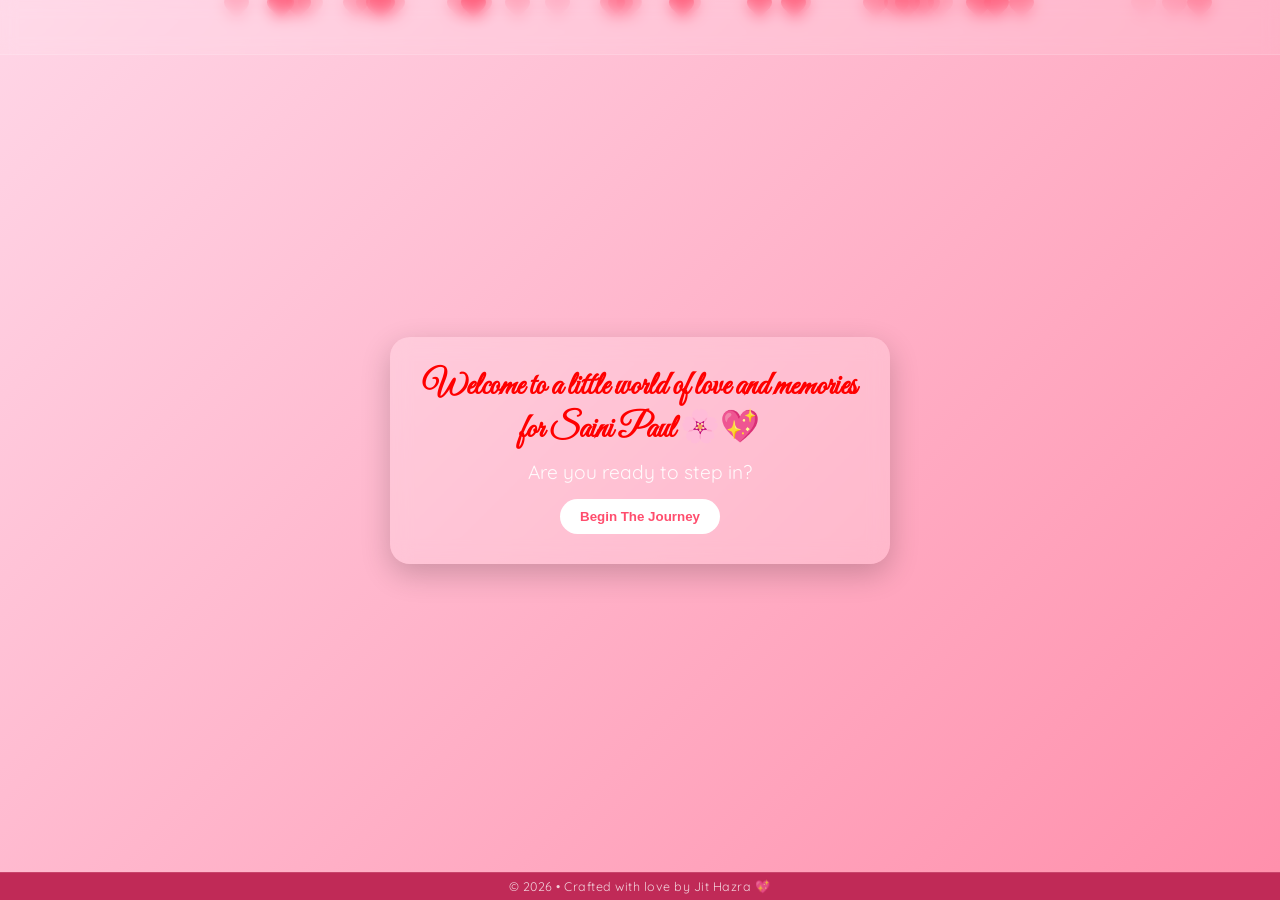
==== index.html @ 24bd8527 "Notes and other staffs" ====
<!--  index.html -->

<!DOCTYPE html>
<html lang="en">
<head>
  <meta charset="UTF-8" />
  <meta name="viewport" content="width=device-width, initial-scale=1.0" />
  <link href="https://fonts.googleapis.com/css2?family=Imperial+Script&family=Quicksand&family=Great+Vibes&display=swap" rel="stylesheet">
  <link rel="stylesheet" href="https://cdnjs.cloudflare.com/ajax/libs/font-awesome/6.5.1/css/all.min.css">
  <link rel = "stylesheet" href = "FrontStyle.css">
  <title>For My Love ❤️</title>
</head>
<body>
<div class="hearts" id="hearts"></div>

<div class="notice-bar" id="noticeBar">
  <div class="scroll-text">
    🌸 A timeless collection of moments, memories, and feelings for 
    <span class="saini-name">Saini Paul</span> — started on 20 May 2026 💖
  </div>
</div>

<!-- Welcome Popup -->
<div class="popup" id="welcome">
  <h1>Welcome to a little world of love and memories for Saini Paul 🌸💖</h1>
  <p>Are you ready to step in?</p>
  <button onclick="checkBirthday()">Begin The Journey</button>
</div>

<div id="confetti-container"></div>

<!-- Birthday Popup -->
<div class="popup hidden" id="birthday">

  <!-- Random photo area -->
  <div class="birthday-photo">
    <img id="birthdayImg" src="" alt="Saini Paul ❤️">
  </div>

  <h1>🎉 Wishing you a very happy birthday, my love.. 🎂</h1>

  <!-- Your message section -->
  <div class="birthday-message" id="birthdayMessage">
    <p>You are the most special person in my life ❤️</p>
    <p>Hey.. Not completed yet. There's more.</p>
  </div>

  <button onclick="showMain()">Proceed</button>
</div>

<!-- Main Website -->

<div class="note-bar hidden" id="noteBar">
  <div class="scroll-text">
  <span class="note-name">Note for the day — </span>
  <span id="dailyNote"></span>
</div>

</div>
<div class="main hidden" id="main">
  <div class="nav">
    <button class="nav-btn">
      <i class="fa-solid fa-folder-open"></i>
      <span>Best of Memories</span>
    </button>

    <button class="nav-btn">
      <i class="fa-solid fa-music"></i>
      <span>Favourite Music</span>
    </button>

    <button class="nav-btn">
      <i class="fa-solid fa-cake-candles"></i>
      <span>Birthday Countdown</span>
    </button>

    <button class="nav-btn">
      <i class="fa-solid fa-heart"></i>
      <span>About Saini</span>
    </button>

  </div>
</div>

<!-- Footer -->
<div class="global-footer">
  © 2026 • Crafted with love by Jit Hazra 💖
</div>

<script src="DailyNotes.js"></script>
<script src="FrontScript.js"></script>
</body>
</html>
---- FrontStyle.css ----
/* <!--  FrontStyle.css --> */

* {
  margin: 0;
  padding: 0;
  box-sizing: border-box;
  font-family: 'Segoe UI', sans-serif;
}

body {
  height: 100vh;
  overflow: hidden;
  background: linear-gradient(135deg, #ffd6e7, #ff8fab);
  display: flex;
  align-items: center;
  justify-content: center;
  color: #fff;
}

/* Floating hearts background */
.hearts {
  position: fixed;
  width: 100%;
  height: 100%;
  pointer-events: none;
  overflow: hidden;
  z-index: 0;
}

.heart {
  position: absolute;
  width: 15px;
  height: 15px;
  background: #ff4d6d;
  transform: rotate(45deg);
  animation: float 6s linear infinite;
  opacity: 0.6;
}

.heart::before,
.heart::after {
  content: '';
  position: absolute;
  width: 15px;
  height: 15px;
  background: #ff4d6d;
  border-radius: 50%;
}

.heart::before {
  top: -7px;
  left: 0;
}

.heart::after {
  left: -7px;
  top: 0;
}

@keyframes float {
  0% { transform: translateY(100vh) rotate(45deg); }
  100% { transform: translateY(-10vh) rotate(45deg); }
}

/* Popup card */
.popup {
  position: absolute;
  z-index: 10;
  background: rgba(255, 255, 255, 0.2);
  backdrop-filter: blur(10px);
  padding: 30px;
  border-radius: 20px;
  text-align: center;
  box-shadow: 0 10px 30px rgba(0,0,0,0.2);
  width: 80%;
  max-width: 500px;
}

.popup h1 {
  font-size: 2.0rem;
  margin-bottom: 10px;
  font-family: Great Vibes;
  color: Red
}

.popup p {
  font-size: 1.2rem;
  opacity: 0.9;
  font-family: Quicksand;
}

.birthday-photo {
  width: 100%;
  display: flex;
  justify-content: center;
  align-items: center;

  margin-bottom: 25px;

  position: relative;
}

/* Birthday Image */

.birthday-photo img {

  width: 280px;
  height: 360px;

  object-fit: cover;

  border-radius: 28px;

  border: 4px solid rgba(255,255,255,0.7);

  background: rgba(255,255,255,0.08);

  backdrop-filter: blur(10px);

  box-shadow:
    0 15px 35px rgba(0,0,0,0.18),
    0 0 25px rgba(255,255,255,0.12);

  transition: all 0.4s ease;

  animation:
    fadeIn 0.8s ease,
    floatImage 4s ease-in-out infinite;
}

/* Soft Hover Effect */

.birthday-photo img:hover {

  transform: scale(1.03);

  box-shadow:
    0 18px 40px rgba(0,0,0,0.22),
    0 0 35px rgba(255,255,255,0.2);
}

/* Birthday Popup */

#birthday {

  max-width: 1100px;

  width: 90%;

  padding: 40px;
}

/* Two Column Layout */

.birthday-layout {

  display: flex;

  align-items: center;

  justify-content: space-between;

  gap: 50px;
}

/* LEFT SIDE */

.birthday-left {

  flex: 1;

  display: flex;

  flex-direction: column;

  align-items: center;
}

/* RIGHT SIDE */

.birthday-right {

  flex: 1;

  text-align: left;
}

/* Heading */

.birthday-right h1 {

  font-size: 3rem;

  line-height: 1.2;

  margin-bottom: 20px;

  color: #fff0f5;
}

/* Message */

.birthday-message {

  font-size: 1.1rem;

  line-height: 1.9;
}

/* Better Button */

.birthday-right button {

  margin-top: 25px;

  padding: 12px 28px;

  font-size: 1rem;
}

/* Caption */

.photo-caption {

  margin-top: 16px;

  font-family: 'Great Vibes', cursive;

  font-size: 2rem;

  color: #fff0f5;
}

/* Floating Animation */

@keyframes floatImage {

  0% {
    transform: translateY(0px);
  }

  50% {
    transform: translateY(-6px);
  }

  100% {
    transform: translateY(0px);
  }
}

/* Birthday Message Box */

.birthday-message {

  margin-top: 15px;

  padding: 18px;

  border-radius: 18px;

  background: rgba(255,255,255,0.10);

  backdrop-filter: blur(8px);

  border: 1px solid rgba(255,255,255,0.18);

  box-shadow: 0 8px 20px rgba(0,0,0,0.08);
}

/* Message Text */

.birthday-message p {

  font-family: 'Quicksand', sans-serif;

  font-size: 1.05rem;

  line-height: 1.8;

  color: #fff5f7;

  margin-bottom: 10px;
}

/* 🎉 Birthday Confetti */
#confetti-container {
  position: fixed;
  top: 0;
  left: 0;
  width: 100%;
  height: 100%;
  pointer-events: none;
  overflow: hidden;
  z-index: 999;
}

.confetti {
  position: absolute;
  width: 10px;
  height: 10px;
  opacity: 0.8;
  animation: fall linear forwards;
}

@keyframes fall {
  0% {
    transform: translateY(-10vh) rotate(0deg);
  }
  100% {
    transform: translateY(110vh) rotate(720deg);
  }
}

/* Buttons */
button {
  margin-top: 15px;
  padding: 10px 20px;
  border: none;
  border-radius: 25px;
  cursor: pointer;
  background: #ffffff;
  color: #ff4d6d;
  font-weight: bold;
  transition: 0.3s ease;
}

button:hover {
  transform: scale(1.05);
  background: #ffe3ec;
}

.hidden {
  display: none !important;
}

/* Main section */
.main {
  text-align: center;
  z-index: 5;
  padding: 20px;
  padding-top: 80px;
  top: 0;
  left: 0;
}

.main h1 {
  font-size: 2rem;
  margin-bottom: 10px;
  font-family: WindSong;
}

.main p {
  opacity: 0.9;
  margin-bottom: 20px;
}

/* Navigation buttons */
.nav {
  display: flex;
  flex-wrap: wrap;
  justify-content: center;
  gap: 20px;
}

.nav-btn {
  display: flex;
  flex-direction: column;
  align-items: center;
  justify-content: center;
  gap: 10px;
  width: 180px;
  height: 140px;
  border-radius: 24px;
  background: rgba(255,255,255,0.15);
  backdrop-filter: blur(10px);
  border: 1px solid rgba(255,255,255,0.2);
  color: white;
  cursor: pointer;
  transition: all 0.3s ease;
}

/* Hover effect */

.nav-btn:hover {
  transform: translateY(-6px) scale(1.03);

  background: rgba(255,255,255,0.22);

  box-shadow: 0 10px 25px rgba(0,0,0,0.15);
}

/* Icons */

.nav-btn i {
  font-size: 2.5rem;

  color: #fff0f5;
}

/*  Text */
.nav-btn span {
  font-size: 1rem;
  font-family: 'Quicksand', sans-serif;
  font-weight: 600;
  text-align: center;
  color: #ff0202;
  animation: floatCard 4s ease-in-out infinite;
}

@keyframes floatCard {
  0% {
    transform: translateY(0px);
  }
  50% {
    transform: translateY(-4px);
  }
  100% {
    transform: translateY(0px);
  }
}

/* Smooth appearance */
.main, .popup {
  animation: fadeIn 0.6s ease-in-out;
}

@keyframes fadeIn {
  from { opacity: 0; transform: translateY(10px); }
  to { opacity: 1; transform: translateY(0); }
}

.notice-bar {
   position: fixed;
  top: 0;
  left: 0;
  width: 100%;
  overflow: hidden;
  padding: 12px 0;
  background: rgba(255,255,255,0.10);
  backdrop-filter: blur(8px);
  border-bottom: 1px solid rgba(255,255,255,0.15);
  z-index: 1000;
}

/* Scrolling text */
.scroll-text {
  position: relative;
  display: inline-block;
  white-space: nowrap;
  font-family: Quicksand;
  font-size: 1rem;
  font-weight: 600;
  letter-spacing: 0.8px;
  color: #af0023;
  transform: translateX(100vw);
  animation: smoothScroll 18s linear infinite;
}

.saini-name {
  font-family: 'Great Vibes', cursive;
  font-size: 1.5rem;
  color: #75072a;
  padding: 0 4px;
}

/* Note Bar */
.note-bar {
  position: fixed;
  top: 0;
  left: 0;
  width: 100%;
  overflow: hidden;
  padding: 10px 0;
  background: rgba(255, 255, 255, 0.12);
  backdrop-filter: blur(10px);
  border-bottom: 0.5px solid rgba(255,255,255,0.2);
  z-index: 1000;
}

.note-name {
  font-family: 'Great Vibes', cursive;
  font-size: 1.5rem;
  color: #75072a;
  padding: 0 4px;
}

/* Smooth scrolling */
@keyframes smoothScroll {
  from {
    transform: translateX(100vw);
  }
  to {
    transform: translateX(-100%);
  }
}

/* Footer */
.global-footer {
  position: fixed;
  bottom: 0;
  left: 0;
  width: 100%;
  padding: 6px 0;
  text-align: center;
  font-family: 'Quicksand', sans-serif;
  font-size: 0.78rem;
  letter-spacing: 0.5px;
  color: rgba(255,255,255,0.78);
  background: rgb(192, 42, 87);
  backdrop-filter: blur(6px);
  border-top: 1px solid rgba(255,255,255,0.12);
  z-index: 9999;
}

/* Responsiveness Code Section */
@media (max-width: 768px) {
  .popup {
    padding: 20px;
    border-radius: 16px;
  }

  .main h1 {
    font-size: 1.7rem;
  }

  button {
    font-size: 13px;
    padding: 9px 16px;
  }
}

/* Mobile phones */
@media (max-width: 480px) {
  body {
    padding: 5px;
  }

  .popup {
    width: 95%;
    padding: 18px;
  }

  .popup h1 {
    font-size: 1.3rem;
  }

  

  .main h1 {
    font-size: 1.4rem;
  }

  .nav {
    display: grid;
    grid-template-columns: repeat(2, 1fr);
    gap: 15px;
    width: 100%;
    padding: 10px;
  }

  .nav-btn {
    width: 100%;
    height: 115px;
  }

  button {
    width: 100%;
  }
}
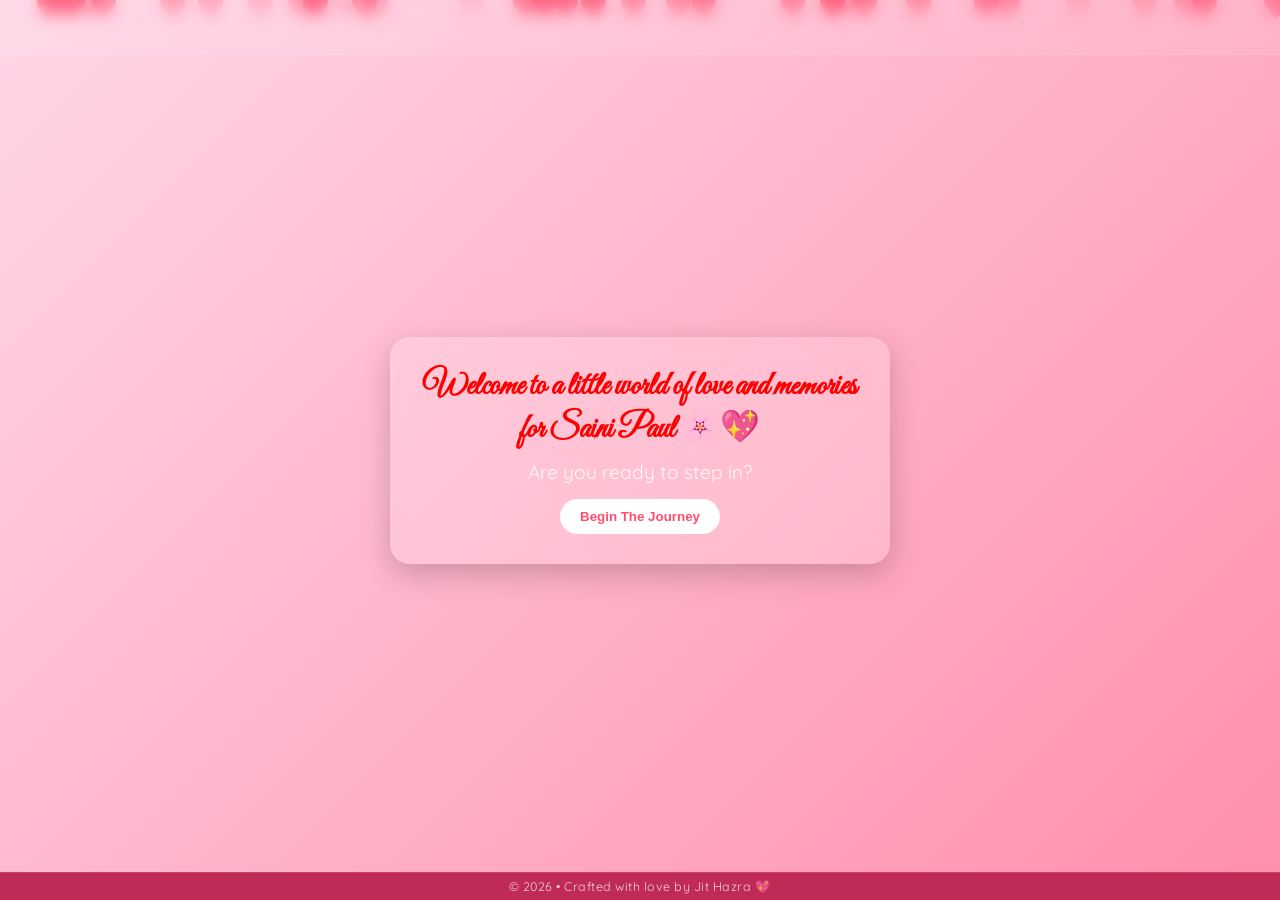
==== commit b3a19b56: "Menu buttons" ====
--- a/index.html
+++ b/index.html
@@ -1,5 +1,4 @@
 <!--  index.html -->
-
 <!DOCTYPE html>
 <html lang="en">
 <head>
@@ -31,55 +30,17 @@
 
 <!-- Birthday Popup -->
 <div class="popup hidden" id="birthday">
-
   <!-- Random photo area -->
   <div class="birthday-photo">
     <img id="birthdayImg" src="" alt="Saini Paul ❤️">
   </div>
-
   <h1>🎉 Wishing you a very happy birthday, my love.. 🎂</h1>
-
   <!-- Your message section -->
   <div class="birthday-message" id="birthdayMessage">
     <p>You are the most special person in my life ❤️</p>
     <p>Hey.. Not completed yet. There's more.</p>
   </div>
-
   <button onclick="showMain()">Proceed</button>
-</div>
-
-<!-- Main Website -->
-
-<div class="note-bar hidden" id="noteBar">
-  <div class="scroll-text">
-  <span class="note-name">Note for the day — </span>
-  <span id="dailyNote"></span>
-</div>
-
-</div>
-<div class="main hidden" id="main">
-  <div class="nav">
-    <button class="nav-btn">
-      <i class="fa-solid fa-folder-open"></i>
-      <span>Best of Memories</span>
-    </button>
-
-    <button class="nav-btn">
-      <i class="fa-solid fa-music"></i>
-      <span>Favourite Music</span>
-    </button>
-
-    <button class="nav-btn">
-      <i class="fa-solid fa-cake-candles"></i>
-      <span>Birthday Countdown</span>
-    </button>
-
-    <button class="nav-btn">
-      <i class="fa-solid fa-heart"></i>
-      <span>About Saini</span>
-    </button>
-
-  </div>
 </div>
 
 <!-- Footer -->
--- a/FrontStyle.css
+++ b/FrontStyle.css
@@ -103,182 +103,119 @@
 /* Birthday Image */
 
 .birthday-photo img {
-
   width: 280px;
   height: 360px;
-
   object-fit: cover;
-
   border-radius: 28px;
-
   border: 4px solid rgba(255,255,255,0.7);
-
   background: rgba(255,255,255,0.08);
-
   backdrop-filter: blur(10px);
-
   box-shadow:
     0 15px 35px rgba(0,0,0,0.18),
     0 0 25px rgba(255,255,255,0.12);
-
   transition: all 0.4s ease;
-
   animation:
     fadeIn 0.8s ease,
     floatImage 4s ease-in-out infinite;
 }
 
 /* Soft Hover Effect */
-
 .birthday-photo img:hover {
-
   transform: scale(1.03);
-
   box-shadow:
     0 18px 40px rgba(0,0,0,0.22),
     0 0 35px rgba(255,255,255,0.2);
 }
 
 /* Birthday Popup */
-
 #birthday {
-
   max-width: 1100px;
-
   width: 90%;
-
   padding: 40px;
 }
 
 /* Two Column Layout */
 
 .birthday-layout {
-
-  display: flex;
-
+  display: flex;
   align-items: center;
-
   justify-content: space-between;
-
   gap: 50px;
 }
 
 /* LEFT SIDE */
-
 .birthday-left {
-
   flex: 1;
-
-  display: flex;
-
+  display: flex;
   flex-direction: column;
-
   align-items: center;
 }
 
 /* RIGHT SIDE */
-
 .birthday-right {
-
   flex: 1;
-
   text-align: left;
 }
 
 /* Heading */
-
 .birthday-right h1 {
-
   font-size: 3rem;
-
   line-height: 1.2;
-
   margin-bottom: 20px;
-
   color: #fff0f5;
 }
 
 /* Message */
-
 .birthday-message {
-
   font-size: 1.1rem;
-
   line-height: 1.9;
 }
 
 /* Better Button */
-
 .birthday-right button {
-
   margin-top: 25px;
-
   padding: 12px 28px;
-
   font-size: 1rem;
 }
 
 /* Caption */
-
 .photo-caption {
-
   margin-top: 16px;
-
   font-family: 'Great Vibes', cursive;
-
   font-size: 2rem;
-
   color: #fff0f5;
 }
 
 /* Floating Animation */
-
 @keyframes floatImage {
-
   0% {
     transform: translateY(0px);
   }
-
   50% {
     transform: translateY(-6px);
   }
-
   100% {
     transform: translateY(0px);
   }
 }
 
 /* Birthday Message Box */
-
 .birthday-message {
-
   margin-top: 15px;
-
   padding: 18px;
-
   border-radius: 18px;
-
   background: rgba(255,255,255,0.10);
-
   backdrop-filter: blur(8px);
-
   border: 1px solid rgba(255,255,255,0.18);
-
   box-shadow: 0 8px 20px rgba(0,0,0,0.08);
 }
 
 /* Message Text */
-
 .birthday-message p {
-
   font-family: 'Quicksand', sans-serif;
-
   font-size: 1.05rem;
-
   line-height: 1.8;
-
-  color: #fff5f7;
-
+  color: #000000;
   margin-bottom: 10px;
 }
 
@@ -312,7 +249,7 @@
 }
 
 /* Buttons */
-button {
+.popup button {
   margin-top: 15px;
   padding: 10px 20px;
   border: none;
@@ -324,7 +261,7 @@
   transition: 0.3s ease;
 }
 
-button:hover {
+.popup button:hover {
   transform: scale(1.05);
   background: #ffe3ec;
 }
@@ -383,9 +320,7 @@
 
 .nav-btn:hover {
   transform: translateY(-6px) scale(1.03);
-
   background: rgba(255,255,255,0.22);
-
   box-shadow: 0 10px 25px rgba(0,0,0,0.15);
 }
 
@@ -393,7 +328,6 @@
 
 .nav-btn i {
   font-size: 2.5rem;
-
   color: #fff0f5;
 }
 
@@ -493,6 +427,34 @@
     transform: translateX(-100%);
   }
 }
+
+/* Inner Pages
+.page-container {
+  min-height: 100vh;
+  display: flex;
+  flex-direction: column;
+  justify-content: center;
+  align-items: center;
+  text-align: center;
+  padding: 30px;
+}
+
+/* Back Button */
+/*.back-btn {
+  margin-top: 25px;
+  padding: 12px 24px;
+  border-radius: 30px;
+  background: rgba(255,255,255,0.15);
+  backdrop-filter: blur(10px);
+  color: white;
+  border: 1px solid rgba(255,255,255,0.2);
+  transition: 0.3s ease;
+}
+
+.back-btn:hover {
+  transform: scale(1.05);
+  background: rgba(255,255,255,0.22);
+} */
 
 /* Footer */
 .global-footer {
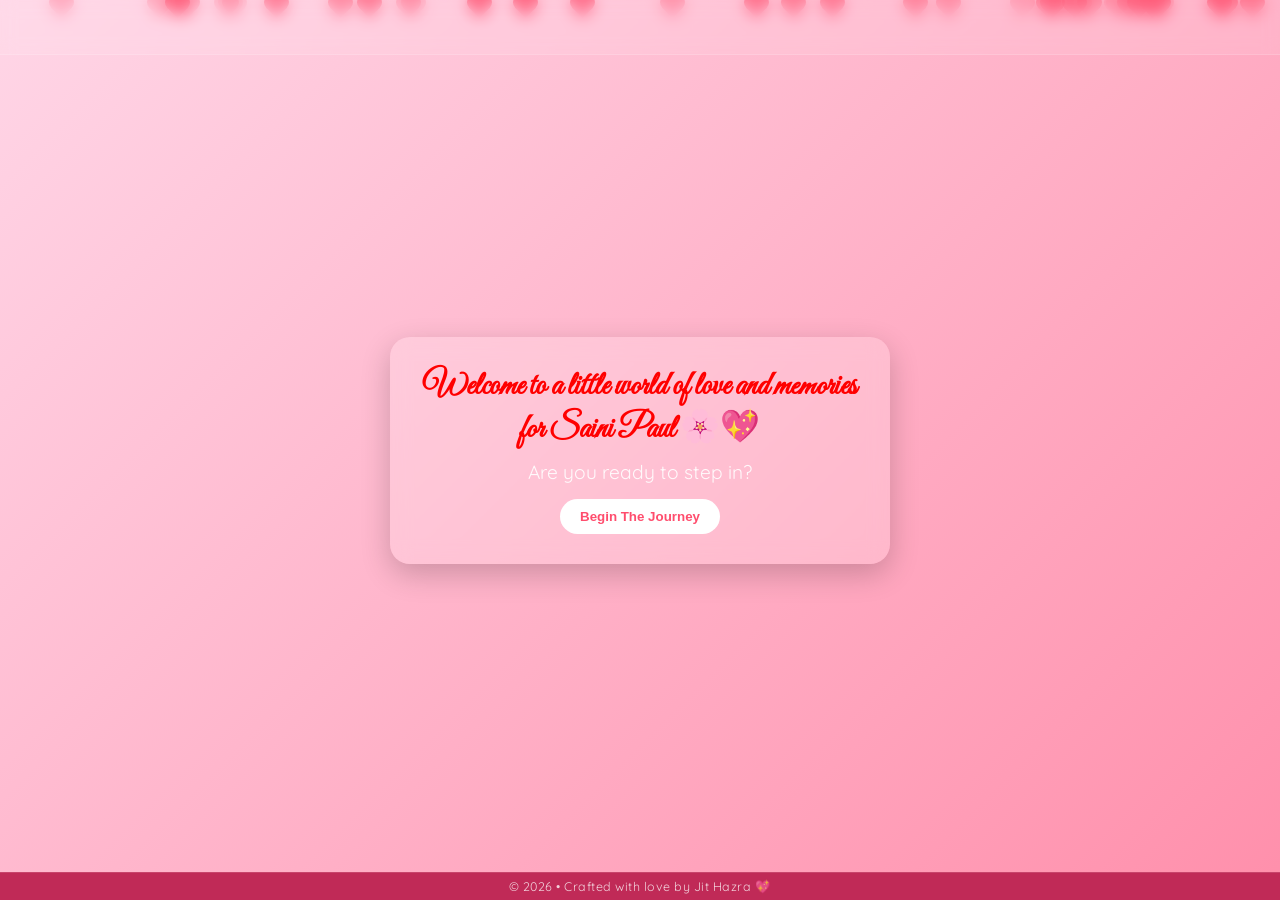
==== commit 2db946b2: "Added images in memories" ====
--- a/index.html
+++ b/index.html
@@ -35,11 +35,6 @@
     <img id="birthdayImg" src="" alt="Saini Paul ❤️">
   </div>
   <h1>🎉 Wishing you a very happy birthday, my love.. 🎂</h1>
-  <!-- Your message section -->
-  <div class="birthday-message" id="birthdayMessage">
-    <p>You are the most special person in my life ❤️</p>
-    <p>Hey.. Not completed yet. There's more.</p>
-  </div>
   <button onclick="showMain()">Proceed</button>
 </div>
 
--- a/FrontStyle.css
+++ b/FrontStyle.css
@@ -5,6 +5,13 @@
   padding: 0;
   box-sizing: border-box;
   font-family: 'Segoe UI', sans-serif;
+}
+
+img {
+  pointer-events: none;
+  user-select: none;
+  -webkit-user-drag: none;
+  -webkit-touch-callout: none;
 }
 
 body {
@@ -94,18 +101,15 @@
   display: flex;
   justify-content: center;
   align-items: center;
-
-  margin-bottom: 25px;
-
+  margin-bottom: 20px;
   position: relative;
 }
 
 /* Birthday Image */
-
 .birthday-photo img {
-  width: 280px;
-  height: 360px;
-  object-fit: cover;
+  width: 1000px;
+  height: 650px;
+  object-fit: fill;
   border-radius: 28px;
   border: 4px solid rgba(255,255,255,0.7);
   background: rgba(255,255,255,0.08);
@@ -165,12 +169,6 @@
   color: #fff0f5;
 }
 
-/* Message */
-.birthday-message {
-  font-size: 1.1rem;
-  line-height: 1.9;
-}
-
 /* Better Button */
 .birthday-right button {
   margin-top: 25px;
@@ -178,13 +176,6 @@
   font-size: 1rem;
 }
 
-/* Caption */
-.photo-caption {
-  margin-top: 16px;
-  font-family: 'Great Vibes', cursive;
-  font-size: 2rem;
-  color: #fff0f5;
-}
 
 /* Floating Animation */
 @keyframes floatImage {
@@ -197,26 +188,6 @@
   100% {
     transform: translateY(0px);
   }
-}
-
-/* Birthday Message Box */
-.birthday-message {
-  margin-top: 15px;
-  padding: 18px;
-  border-radius: 18px;
-  background: rgba(255,255,255,0.10);
-  backdrop-filter: blur(8px);
-  border: 1px solid rgba(255,255,255,0.18);
-  box-shadow: 0 8px 20px rgba(0,0,0,0.08);
-}
-
-/* Message Text */
-.birthday-message p {
-  font-family: 'Quicksand', sans-serif;
-  font-size: 1.05rem;
-  line-height: 1.8;
-  color: #000000;
-  margin-bottom: 10px;
 }
 
 /* 🎉 Birthday Confetti */
@@ -317,7 +288,6 @@
 }
 
 /* Hover effect */
-
 .nav-btn:hover {
   transform: translateY(-6px) scale(1.03);
   background: rgba(255,255,255,0.22);
@@ -325,7 +295,6 @@
 }
 
 /* Icons */
-
 .nav-btn i {
   font-size: 2.5rem;
   color: #fff0f5;
@@ -412,8 +381,8 @@
 }
 
 .note-name {
-  font-family: 'Great Vibes', cursive;
-  font-size: 1.5rem;
+  font-family: 'Limelight', cursive;
+  font-size: 1rem;
   color: #75072a;
   padding: 0 4px;
 }
@@ -427,34 +396,6 @@
     transform: translateX(-100%);
   }
 }
-
-/* Inner Pages
-.page-container {
-  min-height: 100vh;
-  display: flex;
-  flex-direction: column;
-  justify-content: center;
-  align-items: center;
-  text-align: center;
-  padding: 30px;
-}
-
-/* Back Button */
-/*.back-btn {
-  margin-top: 25px;
-  padding: 12px 24px;
-  border-radius: 30px;
-  background: rgba(255,255,255,0.15);
-  backdrop-filter: blur(10px);
-  color: white;
-  border: 1px solid rgba(255,255,255,0.2);
-  transition: 0.3s ease;
-}
-
-.back-btn:hover {
-  transform: scale(1.05);
-  background: rgba(255,255,255,0.22);
-} */
 
 /* Footer */
 .global-footer {
@@ -496,22 +437,31 @@
   body {
     padding: 5px;
   }
-
   .popup {
     width: 95%;
     padding: 18px;
   }
 
+  .birthday-photo {
+    width: 100%;
+    height: 100%;
+    max-width: 1000px;
+    margin: 15px auto;
+  }
+
+  .birthday-photo img {
+    width: 120%;
+    height: 90%;
+    border-radius: 16px;
+    display: block;
+  }
+
   .popup h1 {
     font-size: 1.3rem;
   }
-
-  
-
   .main h1 {
     font-size: 1.4rem;
   }
-
   .nav {
     display: grid;
     grid-template-columns: repeat(2, 1fr);
@@ -519,12 +469,10 @@
     width: 100%;
     padding: 10px;
   }
-
   .nav-btn {
     width: 100%;
     height: 115px;
   }
-
   button {
     width: 100%;
   }
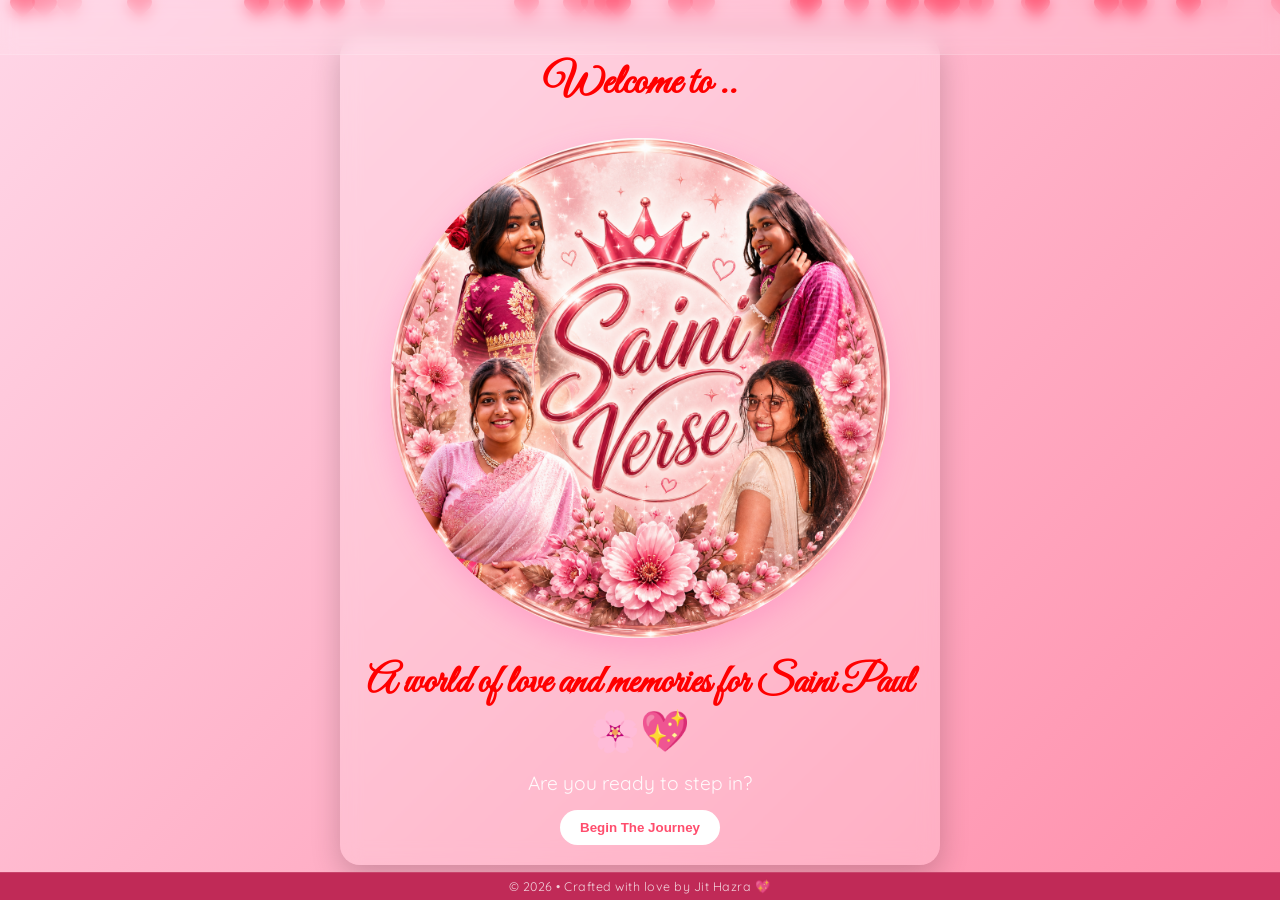
==== commit 912cfa20: "Added Logo to the website" ====
--- a/index.html
+++ b/index.html
@@ -7,7 +7,8 @@
   <link href="https://fonts.googleapis.com/css2?family=Imperial+Script&family=Quicksand&family=Great+Vibes&display=swap" rel="stylesheet">
   <link rel="stylesheet" href="https://cdnjs.cloudflare.com/ajax/libs/font-awesome/6.5.1/css/all.min.css">
   <link rel = "stylesheet" href = "FrontStyle.css">
-  <title>For My Love ❤️</title>
+  <link rel="icon" type="image/png" href="SainiVerseTextLogo.png">
+  <title>Saini Verse</title>
 </head>
 <body>
 <div class="hearts" id="hearts"></div>
@@ -21,9 +22,24 @@
 
 <!-- Welcome Popup -->
 <div class="popup" id="welcome">
-  <h1>Welcome to a little world of love and memories for Saini Paul 🌸💖</h1>
+  <h1 style = "font-size: 2.7rem;">
+    Welcome to ..
+  </h1>
+  <br>
+  <div class="logo-container">
+    <img src="SainiVerseLogo.png" alt="Saini Verse Logo" class="site-logo">
+  </div>
+
+  <h1>
+    A world of love and memories for Saini Paul 🌸💖
+  </h1>
+
   <p>Are you ready to step in?</p>
-  <button onclick="checkBirthday()">Begin The Journey</button>
+
+  <button onclick="checkBirthday()">
+    Begin The Journey
+  </button>
+
 </div>
 
 <div id="confetti-container"></div>
--- a/FrontStyle.css
+++ b/FrontStyle.css
@@ -75,16 +75,16 @@
   z-index: 10;
   background: rgba(255, 255, 255, 0.2);
   backdrop-filter: blur(10px);
-  padding: 30px;
+  padding: 20px;
   border-radius: 20px;
   text-align: center;
   box-shadow: 0 10px 30px rgba(0,0,0,0.2);
   width: 80%;
-  max-width: 500px;
+  max-width: 600px;
 }
 
 .popup h1 {
-  font-size: 2.0rem;
+  font-size: 2.5rem;
   margin-bottom: 10px;
   font-family: Great Vibes;
   color: Red
@@ -94,6 +94,43 @@
   font-size: 1.2rem;
   opacity: 0.9;
   font-family: Quicksand;
+}
+
+/* Logo */
+
+.logo-container {
+  width: 100%;
+  display: flex;
+  justify-content: center;
+  margin-bottom: 20px;
+}
+
+.site-logo {
+  width: 500px;
+  height: 500px;
+  object-fit: contain;
+  border-radius: 50%;
+  box-shadow:
+    0 10px 30px rgba(255, 105, 180, 0.35);
+  animation: logoFloat 4s ease-in-out infinite;
+}
+
+/* Floating Animation */
+
+@keyframes logoFloat {
+
+  0% {
+    transform: translateY(0px);
+  }
+
+  50% {
+    transform: translateY(-8px);
+  }
+
+  100% {
+    transform: translateY(0px);
+  }
+
 }
 
 .birthday-photo {
@@ -442,6 +479,16 @@
     padding: 18px;
   }
 
+  .site-logo {
+  width: 400px;
+  height: 400px;
+  object-fit: contain;
+  border-radius: 50%;
+  box-shadow:
+    0 10px 30px rgba(255, 105, 180, 0.35);
+  animation: logoFloat 4s ease-in-out infinite;
+}
+
   .birthday-photo {
     width: 100%;
     height: 100%;
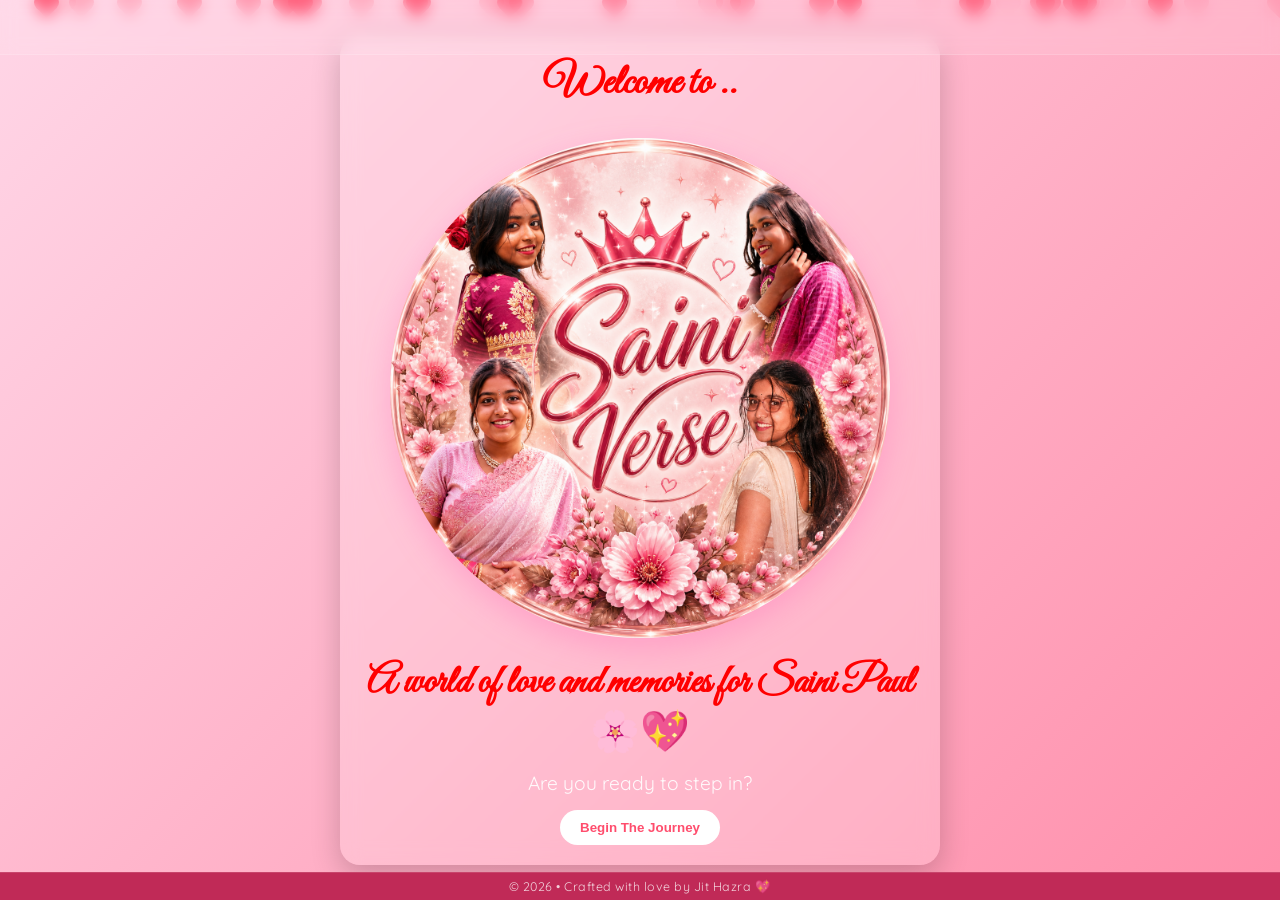
==== commit d19c12aa: "Added anniversary pop up and few songs" ====
--- a/index.html
+++ b/index.html
@@ -29,17 +29,13 @@
   <div class="logo-container">
     <img src="SainiVerseLogo.png" alt="Saini Verse Logo" class="site-logo">
   </div>
-
   <h1>
     A world of love and memories for Saini Paul 🌸💖
   </h1>
-
   <p>Are you ready to step in?</p>
-
   <button onclick="checkBirthday()">
     Begin The Journey
   </button>
-
 </div>
 
 <div id="confetti-container"></div>
@@ -54,6 +50,19 @@
   <button onclick="showMain()">Proceed</button>
 </div>
 
+<!-- Anniversary Popup -->
+<div class="popup hidden" id="anniversary">
+  <div class="birthday-photo">
+    <img id="anniversaryImg" src="" alt="Love Anniversary ❤️">
+  </div>
+  <h1>
+    💖 Happy Love Anniversary, my love.. 🌸
+  </h1>
+  <button onclick="showMain()">
+    Proceed
+  </button>
+</div>
+
 <!-- Footer -->
 <div class="global-footer">
   © 2026 • Crafted with love by Jit Hazra 💖
--- a/FrontStyle.css
+++ b/FrontStyle.css
@@ -1,5 +1,4 @@
 /* <!--  FrontStyle.css --> */
-
 * {
   margin: 0;
   padding: 0;
@@ -97,7 +96,6 @@
 }
 
 /* Logo */
-
 .logo-container {
   width: 100%;
   display: flex;
@@ -116,21 +114,16 @@
 }
 
 /* Floating Animation */
-
 @keyframes logoFloat {
-
   0% {
     transform: translateY(0px);
   }
-
   50% {
     transform: translateY(-8px);
   }
-
   100% {
     transform: translateY(0px);
   }
-
 }
 
 .birthday-photo {
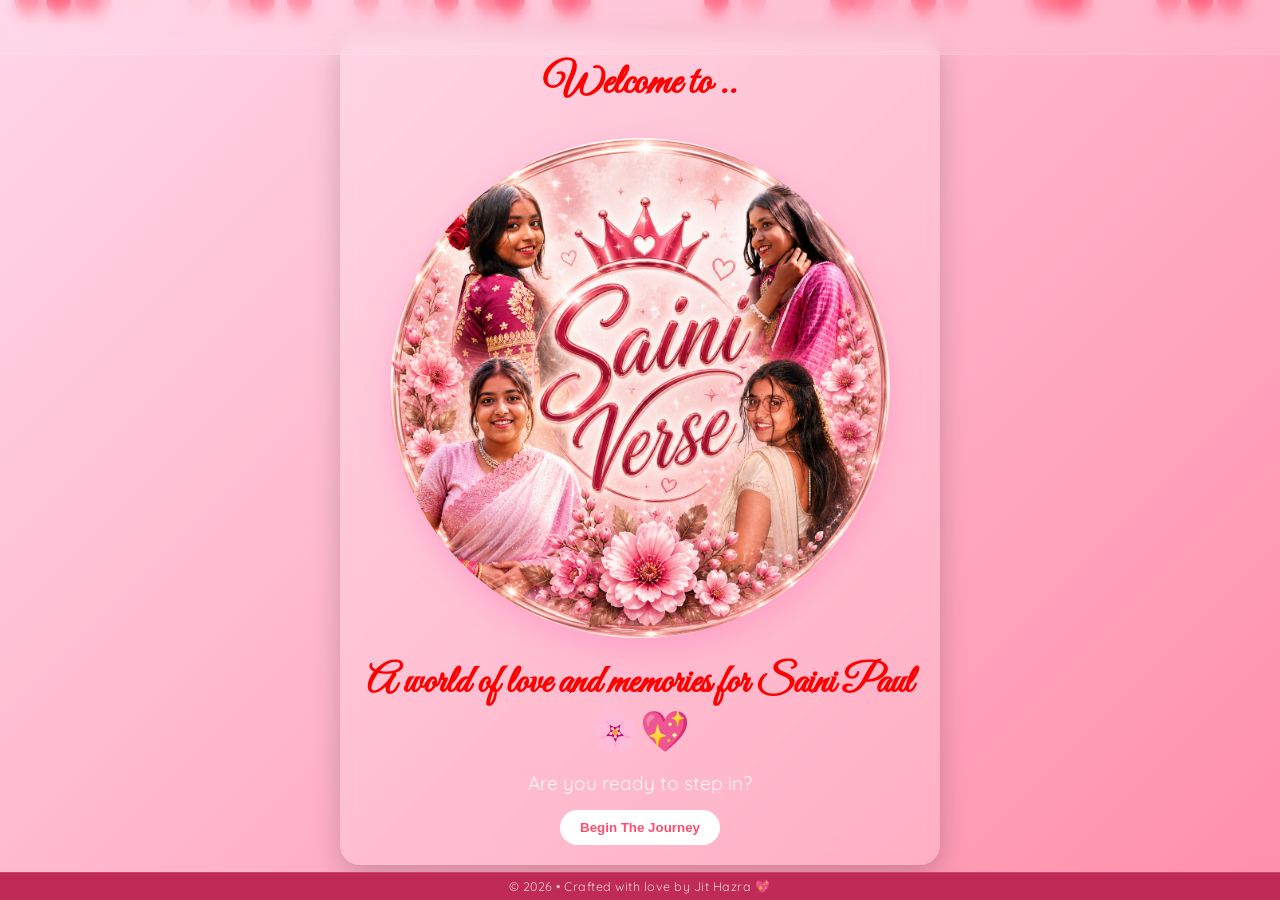
==== commit 193cdc19: "Added Site Logo" ====
--- a/index.html
+++ b/index.html
@@ -7,7 +7,10 @@
   <link href="https://fonts.googleapis.com/css2?family=Imperial+Script&family=Quicksand&family=Great+Vibes&display=swap" rel="stylesheet">
   <link rel="stylesheet" href="https://cdnjs.cloudflare.com/ajax/libs/font-awesome/6.5.1/css/all.min.css">
   <link rel = "stylesheet" href = "FrontStyle.css">
-  <link rel="icon" type="image/png" href="SainiVerseTextLogo.png">
+    <link rel="icon" type="image/x-icon" href="/favicon.ico" />
+    <link rel="icon" type="image/png" sizes="32x32" href="/favicon-32x32.png" />
+    <link rel="icon" type="image/png" sizes="16x16" href="/favicon-16x16.png" />
+    <link rel="apple-touch-icon" href="/apple-touch-icon.png" />
   <title>Saini Verse</title>
 </head>
 <body>
--- a/FrontStyle.css
+++ b/FrontStyle.css
@@ -473,8 +473,8 @@
   }
 
   .site-logo {
-  width: 400px;
-  height: 400px;
+  width: 300px;
+  height: 300px;
   object-fit: contain;
   border-radius: 50%;
   box-shadow:
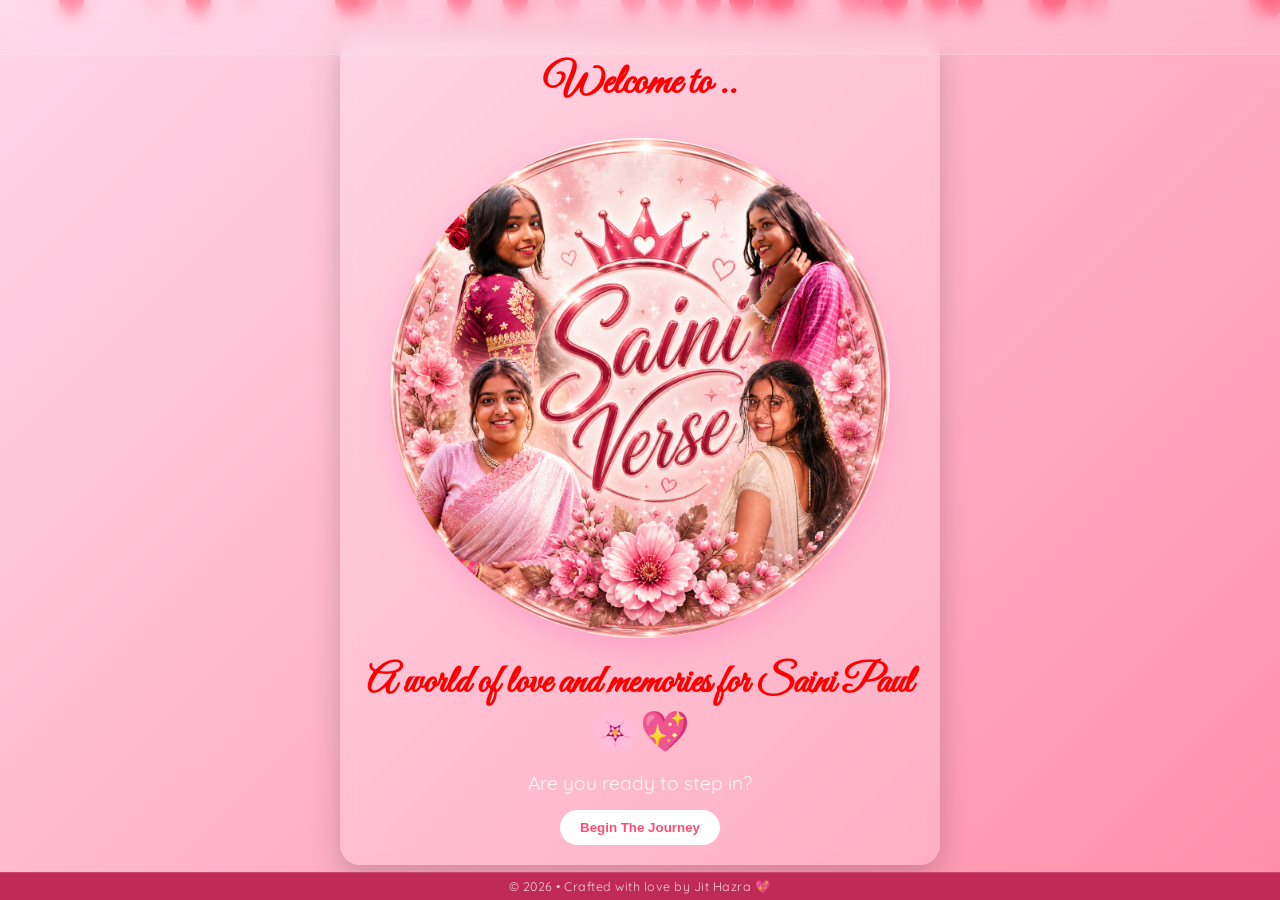
==== commit 256abe6c: "Added Site Logo" ====
--- a/index.html
+++ b/index.html
@@ -8,9 +8,9 @@
   <link rel="stylesheet" href="https://cdnjs.cloudflare.com/ajax/libs/font-awesome/6.5.1/css/all.min.css">
   <link rel = "stylesheet" href = "FrontStyle.css">
     <link rel="icon" type="image/x-icon" href="/favicon.ico" />
-    <link rel="icon" type="image/png" sizes="32x32" href="/favicon-32x32.png" />
-    <link rel="icon" type="image/png" sizes="16x16" href="/favicon-16x16.png" />
-    <link rel="apple-touch-icon" href="/apple-touch-icon.png" />
+    <link rel="icon" type="image/png" sizes="32x32" href="public/favicon-32x32.png" />
+    <link rel="icon" type="image/png" sizes="16x16" href="public/favicon-16x16.png" />
+    <link rel="apple-touch-icon" href="public/apple-touch-icon.png" />
   <title>Saini Verse</title>
 </head>
 <body>
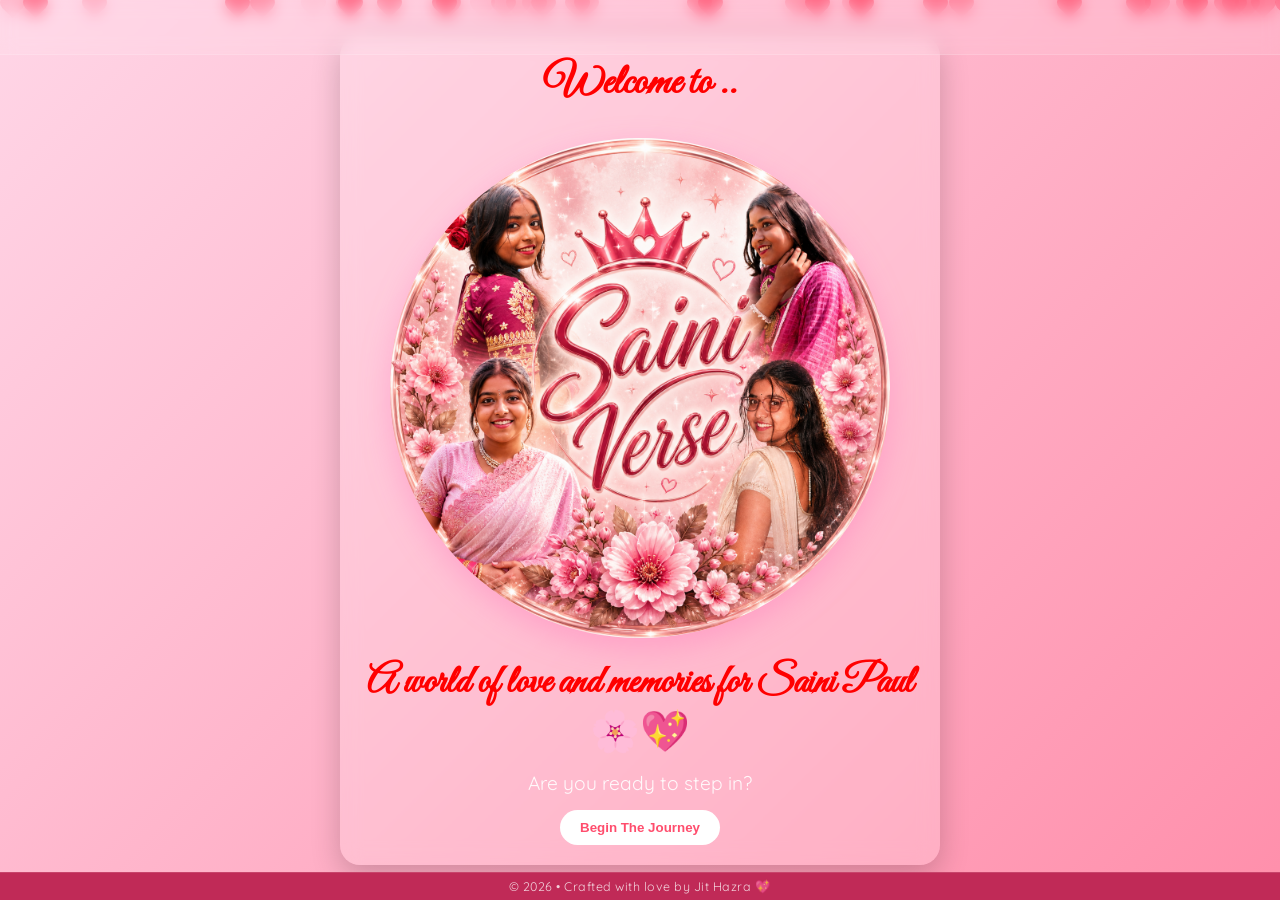
==== commit f2e29d79: "Added Site Logo" ====
--- a/index.html
+++ b/index.html
@@ -7,10 +7,7 @@
   <link href="https://fonts.googleapis.com/css2?family=Imperial+Script&family=Quicksand&family=Great+Vibes&display=swap" rel="stylesheet">
   <link rel="stylesheet" href="https://cdnjs.cloudflare.com/ajax/libs/font-awesome/6.5.1/css/all.min.css">
   <link rel = "stylesheet" href = "FrontStyle.css">
-    <link rel="icon" type="image/x-icon" href="/favicon.ico" />
-    <link rel="icon" type="image/png" sizes="32x32" href="public/favicon-32x32.png" />
-    <link rel="icon" type="image/png" sizes="16x16" href="public/favicon-16x16.png" />
-    <link rel="apple-touch-icon" href="public/apple-touch-icon.png" />
+  <link rel="icon" type="image/png" href="SainiVerseTextLogo.png">
   <title>Saini Verse</title>
 </head>
 <body>
